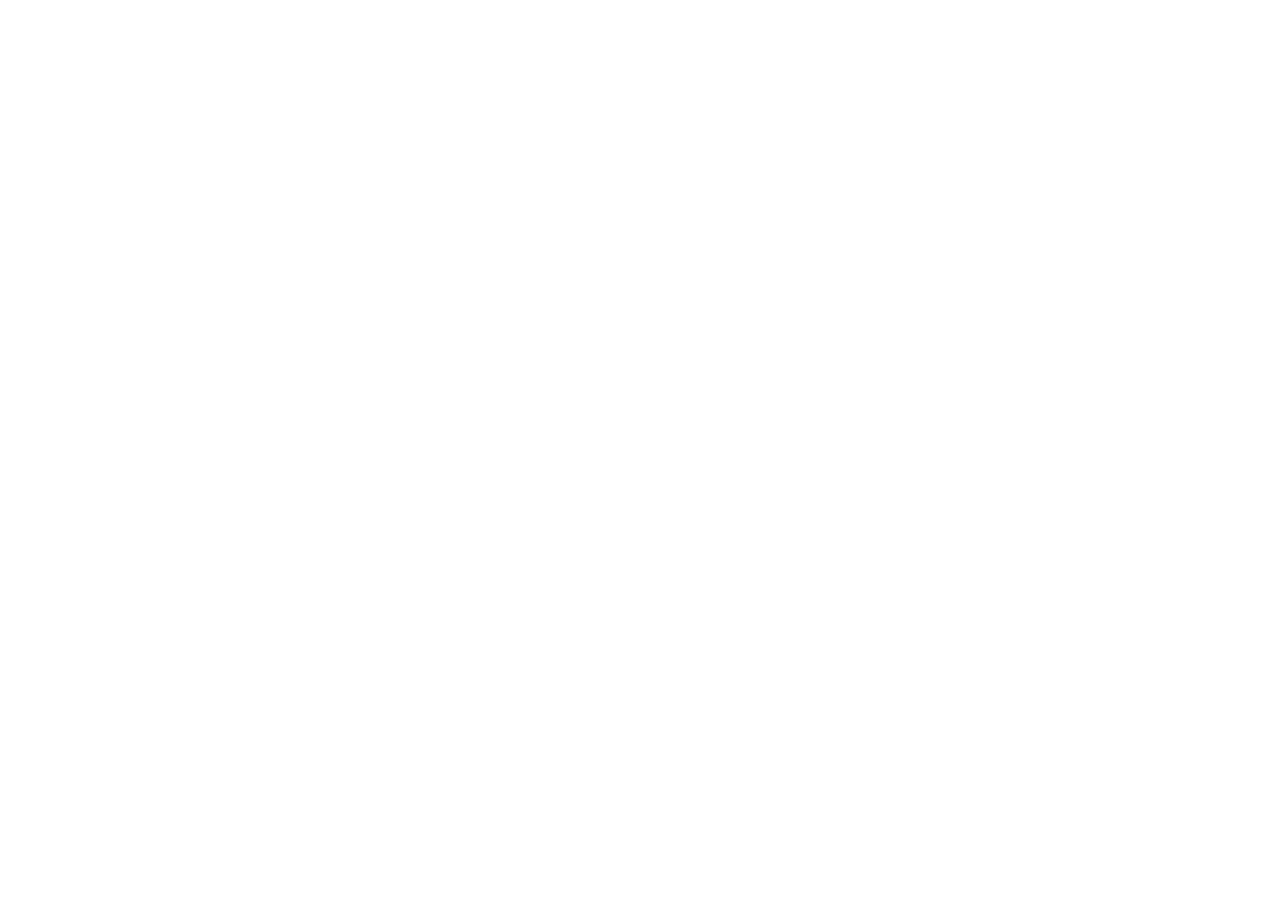
==== index.html @ ef2b1c2c "Add files via upload" ====
<!DOCTYPE html>
<html lang="en">
<head>
    <meta charset="UTF-8">
    <meta http-equiv="X-UA-Compatible" content="IE=edge">
    <meta name="viewport" content="width=device-width, initial-scale=1.0">
    <link rel="stylesheet" href="style.css">
    <title>Document</title>
</head>
<body>
    
</body>
</html>
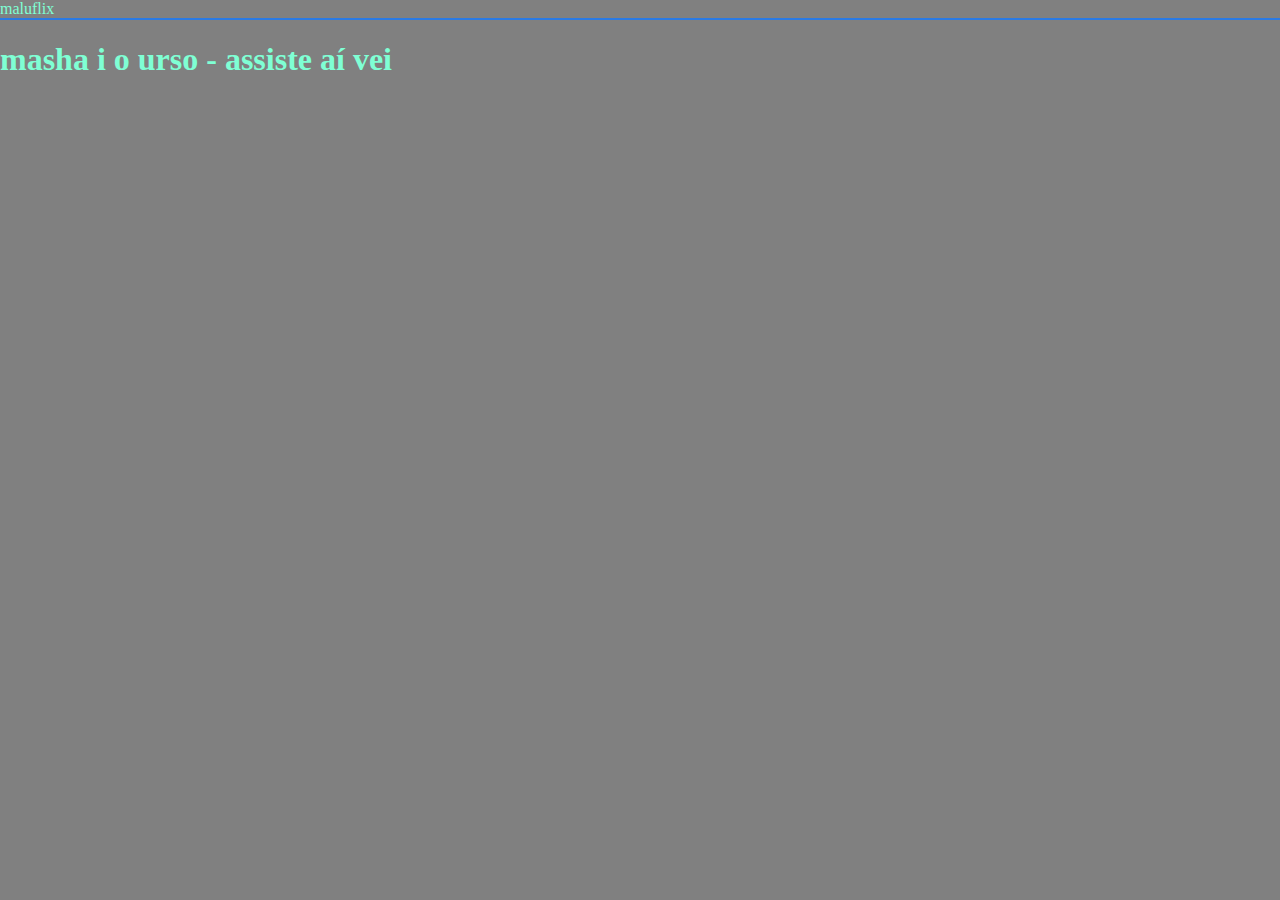
==== commit 9ca673b0: "Add files via upload" ====
--- a/index.html
+++ b/index.html
@@ -1,13 +1,26 @@
 <!DOCTYPE html>
-<html lang="en">
+<html lang="pt-br">
 <head>
     <meta charset="UTF-8">
     <meta http-equiv="X-UA-Compatible" content="IE=edge">
     <meta name="viewport" content="width=device-width, initial-scale=1.0">
+    <link rel="preconnect" href="https://fonts.googleapis.com">
+<link rel="preconnect" href="https://fonts.gstatic.com" crossorigin>
+<link href="https://fonts.googleapis.com/css2?family=Chakra+Petch:ital,wght@0,300;0,400;0,500;0,600;0,700;1,300;1,400;1,500;1,600;1,700&display=swap" rel="stylesheet">
     <link rel="stylesheet" href="style.css">
     <title>Document</title>
 </head>
 <body>
-    
+    <body>
+        <header>maluflix</header>
+        <section>
+            <div>
+                <h1> masha i o urso - assiste aí vei</h1>
+            </div>
+            <div>
+                <iframe width="560" height="315" src="https://www.youtube.com/embed/Vic_zLZaxxY?si=rRu9wLqwUl0EA5B1" title="YouTube video player" frameborder="0" allow="accelerometer; autoplay; clipboard-write; encrypted-media; gyroscope; picture-in-picture; web-share" referrerpolicy="strict-origin-when-cross-origin" allowfullscreen></iframe>
+            </div>
+        </section>
+    </body>
 </body>
 </html>--- a/style.css
+++ b/style.css
@@ -0,0 +1,11 @@
+body{
+    color:aquamarine;
+    background: gray;
+    margin:0px;
+}
+
+
+
+header{
+    border-bottom: solid 2px rgb(42, 122, 228);
+}
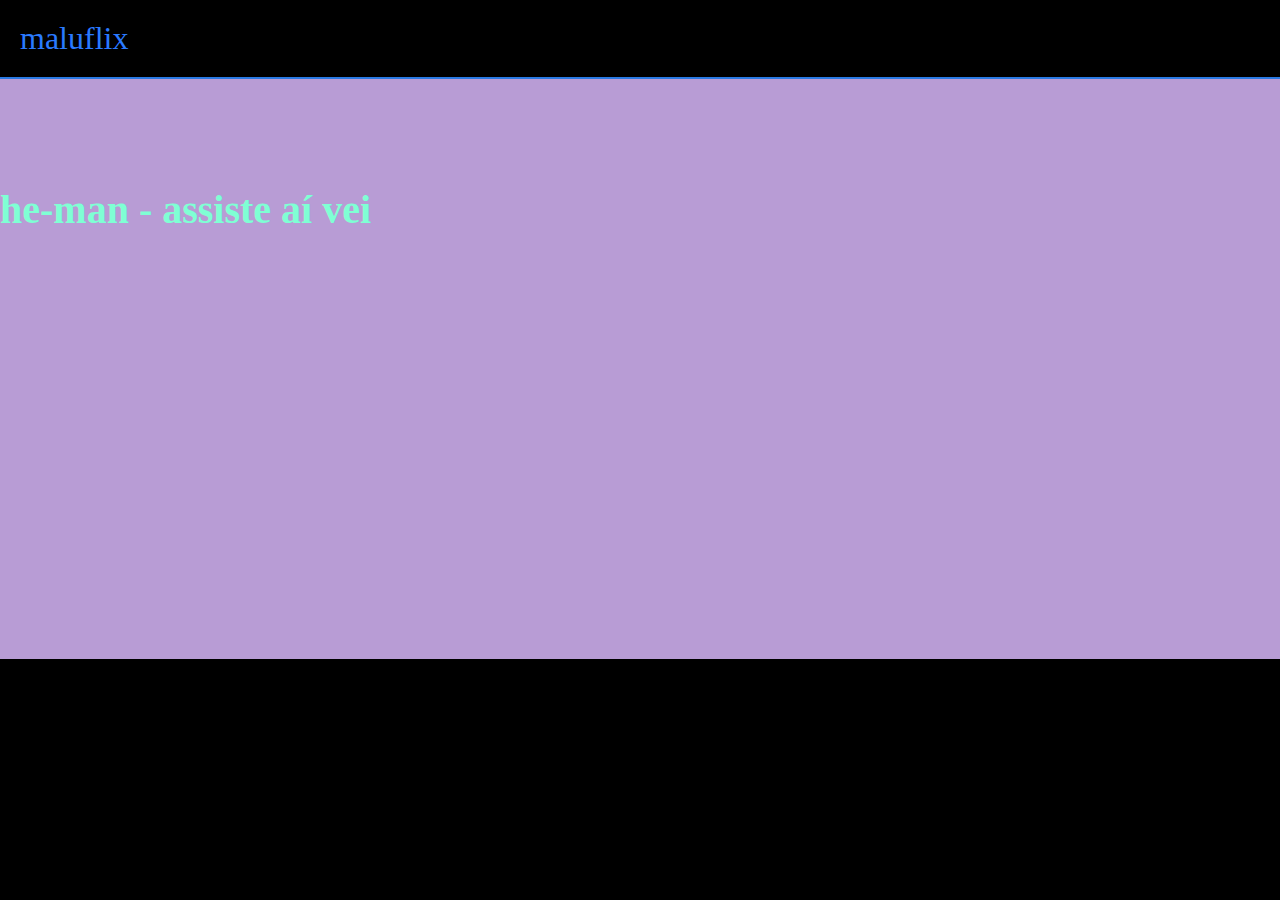
==== commit f3295fb0: "Add files via upload" ====
--- a/index.html
+++ b/index.html
@@ -15,7 +15,7 @@
         <header>maluflix</header>
         <section>
             <div>
-                <h1> masha i o urso - assiste aí vei</h1>
+                <h1> he-man - assiste aí vei</h1>
             </div>
             <div>
                 <iframe width="560" height="315" src="https://www.youtube.com/embed/Vic_zLZaxxY?si=rRu9wLqwUl0EA5B1" title="YouTube video player" frameborder="0" allow="accelerometer; autoplay; clipboard-write; encrypted-media; gyroscope; picture-in-picture; web-share" referrerpolicy="strict-origin-when-cross-origin" allowfullscreen></iframe>
--- a/style.css
+++ b/style.css
@@ -1,11 +1,34 @@
+@import url('https://fonts.googleapis.com/css2?family=Chakra+Petch:ital,wght@0,300;0,400;0,500;0,600;0,700;1,300;1,400;1,500;1,600;1,700&display=swap');
 body{
     color:aquamarine;
-    background: gray;
+    background: black;
     margin:0px;
 }
 
 
-
 header{
     border-bottom: solid 2px rgb(42, 122, 228);
+    padding: 20px;
+    font-size: 32px;
+    color: rgb(42, 122, 288);
 }
+section{
+    background: rgb(184,156,213);
+    padding-bottom: 80px;
+    padding-top: 80px;
+}
+
+
+
+
+.camada-texto{
+    margin-left: 5%;
+}
+
+h1{
+    font-size: 40px;
+}
+
+p{
+
+}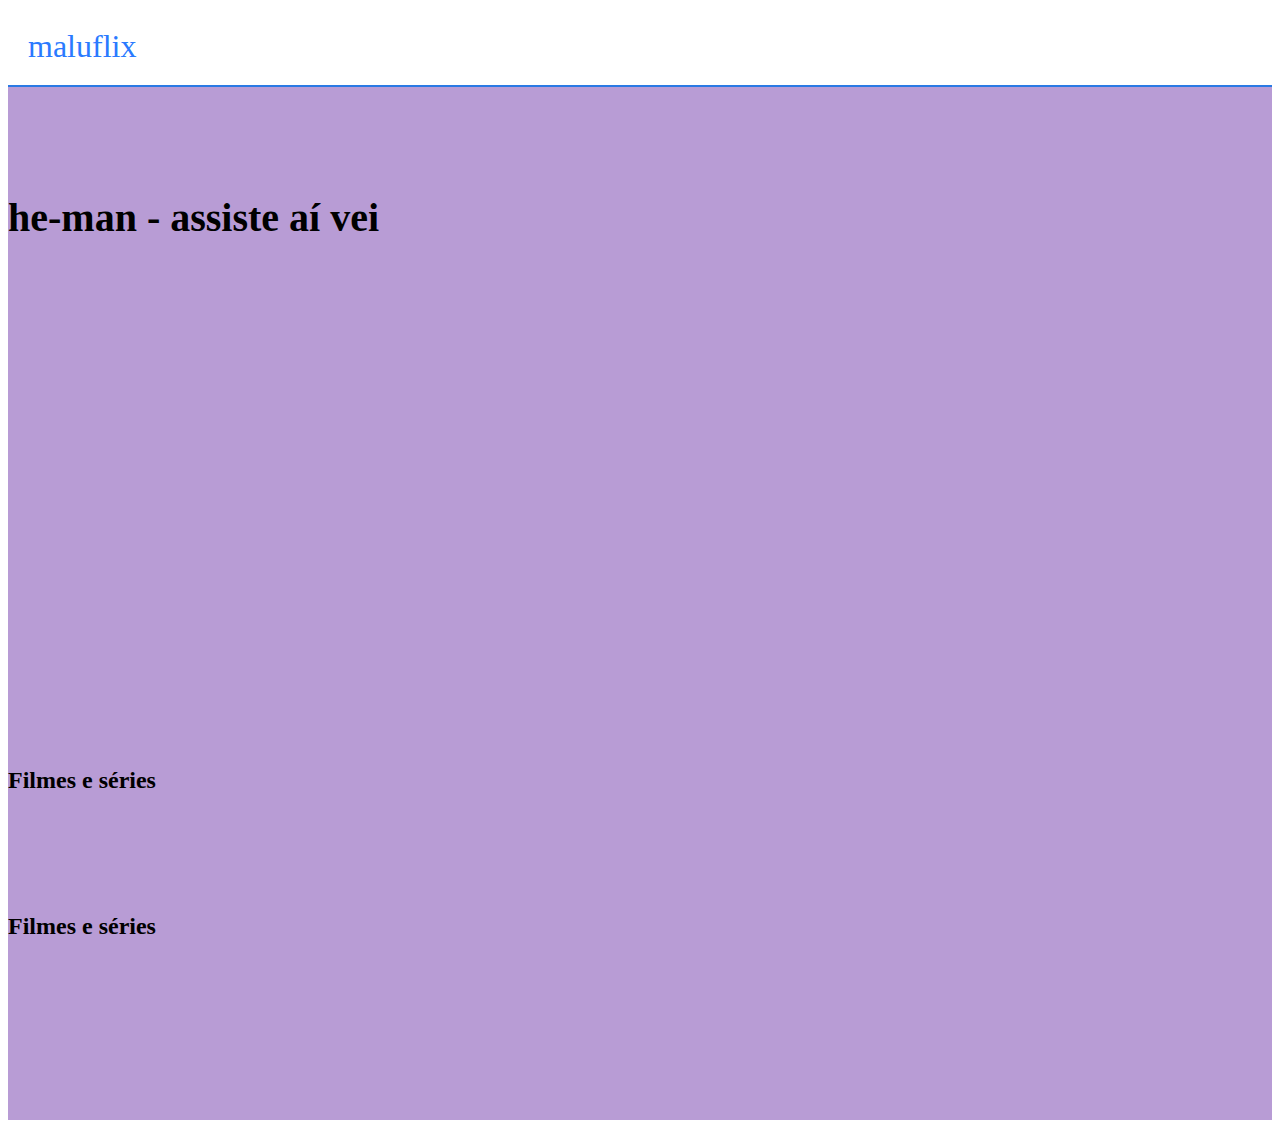
==== commit ffa609f8: "index.html" ====
--- a/index.html
+++ b/index.html
@@ -21,6 +21,13 @@
                 <iframe width="560" height="315" src="https://www.youtube.com/embed/Vic_zLZaxxY?si=rRu9wLqwUl0EA5B1" title="YouTube video player" frameborder="0" allow="accelerometer; autoplay; clipboard-write; encrypted-media; gyroscope; picture-in-picture; web-share" referrerpolicy="strict-origin-when-cross-origin" allowfullscreen></iframe>
             </div>
         </section>
+
+        <section>
+            <h2>Filmes e séries</h2>
+            <section class="categoria">
+                <h2>Filmes e séries</h2>
+                <div class="categoria-videos">
+        </section>
     </body>
 </body>
-</html>+</html>
--- a/style.css
+++ b/style.css
@@ -1,10 +1,9 @@
-@import url('https://fonts.googleapis.com/css2?family=Chakra+Petch:ital,wght@0,300;0,400;0,500;0,600;0,700;1,300;1,400;1,500;1,600;1,700&display=swap');
+import :url'(https://fonts.googleapis.com/css2?family=Chakra+Petch:ital,wght@0,300;0,400;0,500;0,600;0,700;1,300;1,400;1,500;1,600;1,700&display=swap');
 body{
     color:aquamarine;
     background: black;
     margin:0px;
 }
-
 
 header{
     border-bottom: solid 2px rgb(42, 122, 228);
@@ -18,6 +17,13 @@
     padding-top: 80px;
 }
 
+.chamada{
+    background:rgb(184,156,213) ;
+    padding-bottom: 80px;
+    padding-top: 80px;
+    display: flex;
+    justify-content: center;
+}
 
 
 
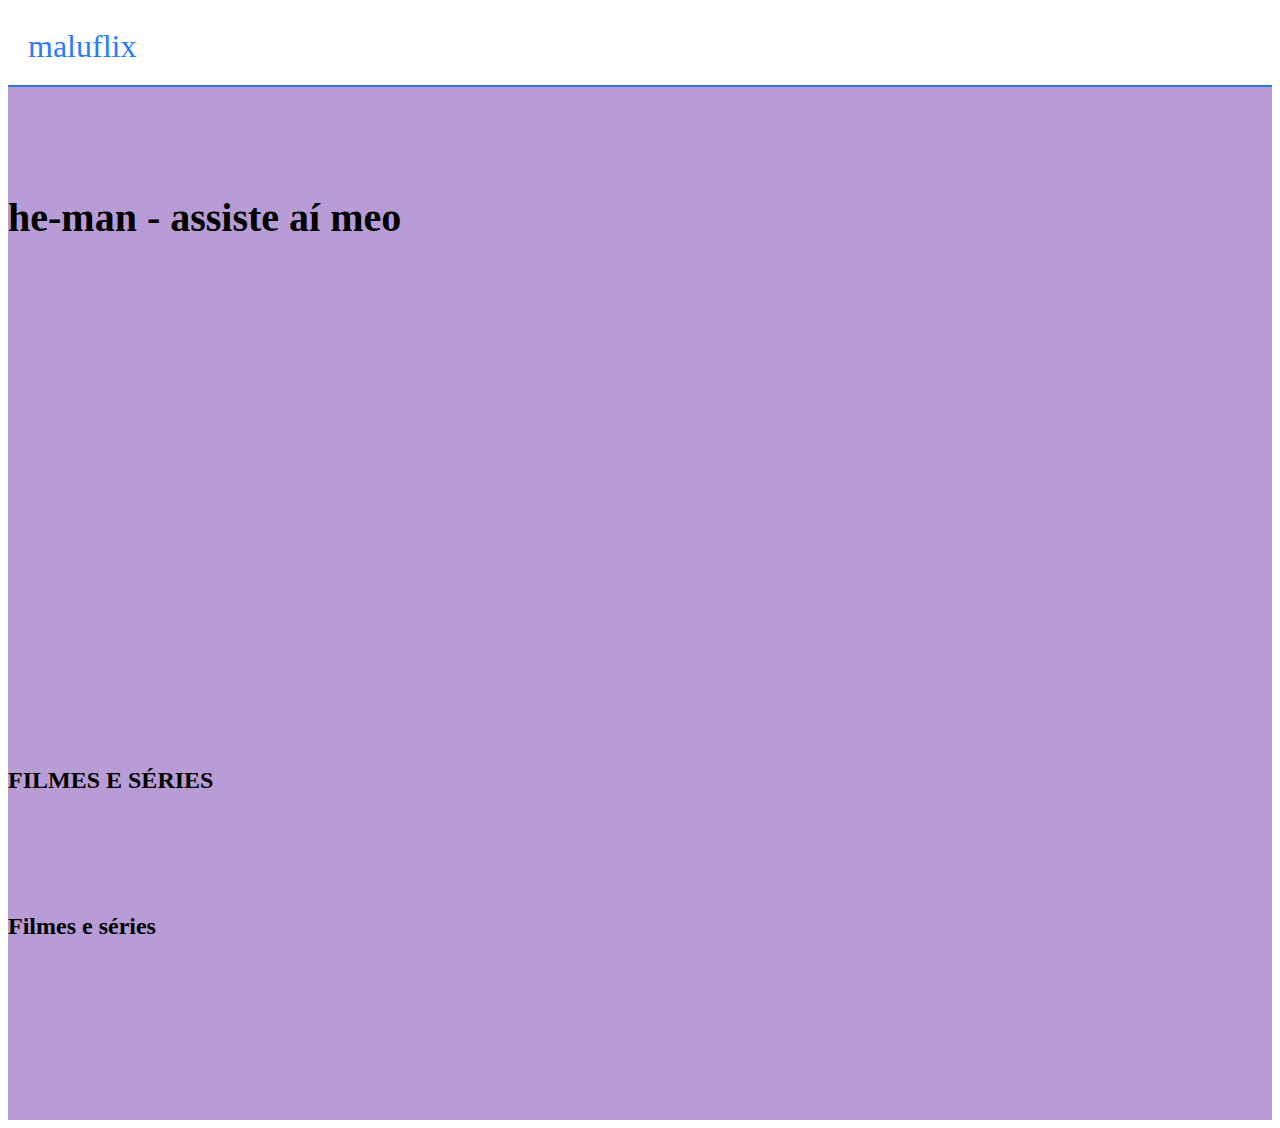
==== commit f2be9f09: "index.html" ====
--- a/index.html
+++ b/index.html
@@ -15,7 +15,7 @@
         <header>maluflix</header>
         <section>
             <div>
-                <h1> he-man - assiste aí vei</h1>
+                <h1> he-man - assiste aí meo</h1>
             </div>
             <div>
                 <iframe width="560" height="315" src="https://www.youtube.com/embed/Vic_zLZaxxY?si=rRu9wLqwUl0EA5B1" title="YouTube video player" frameborder="0" allow="accelerometer; autoplay; clipboard-write; encrypted-media; gyroscope; picture-in-picture; web-share" referrerpolicy="strict-origin-when-cross-origin" allowfullscreen></iframe>
@@ -23,7 +23,7 @@
         </section>
 
         <section>
-            <h2>Filmes e séries</h2>
+            <h2>FILMES E SÉRIES</h2>
             <section class="categoria">
                 <h2>Filmes e séries</h2>
                 <div class="categoria-videos">
